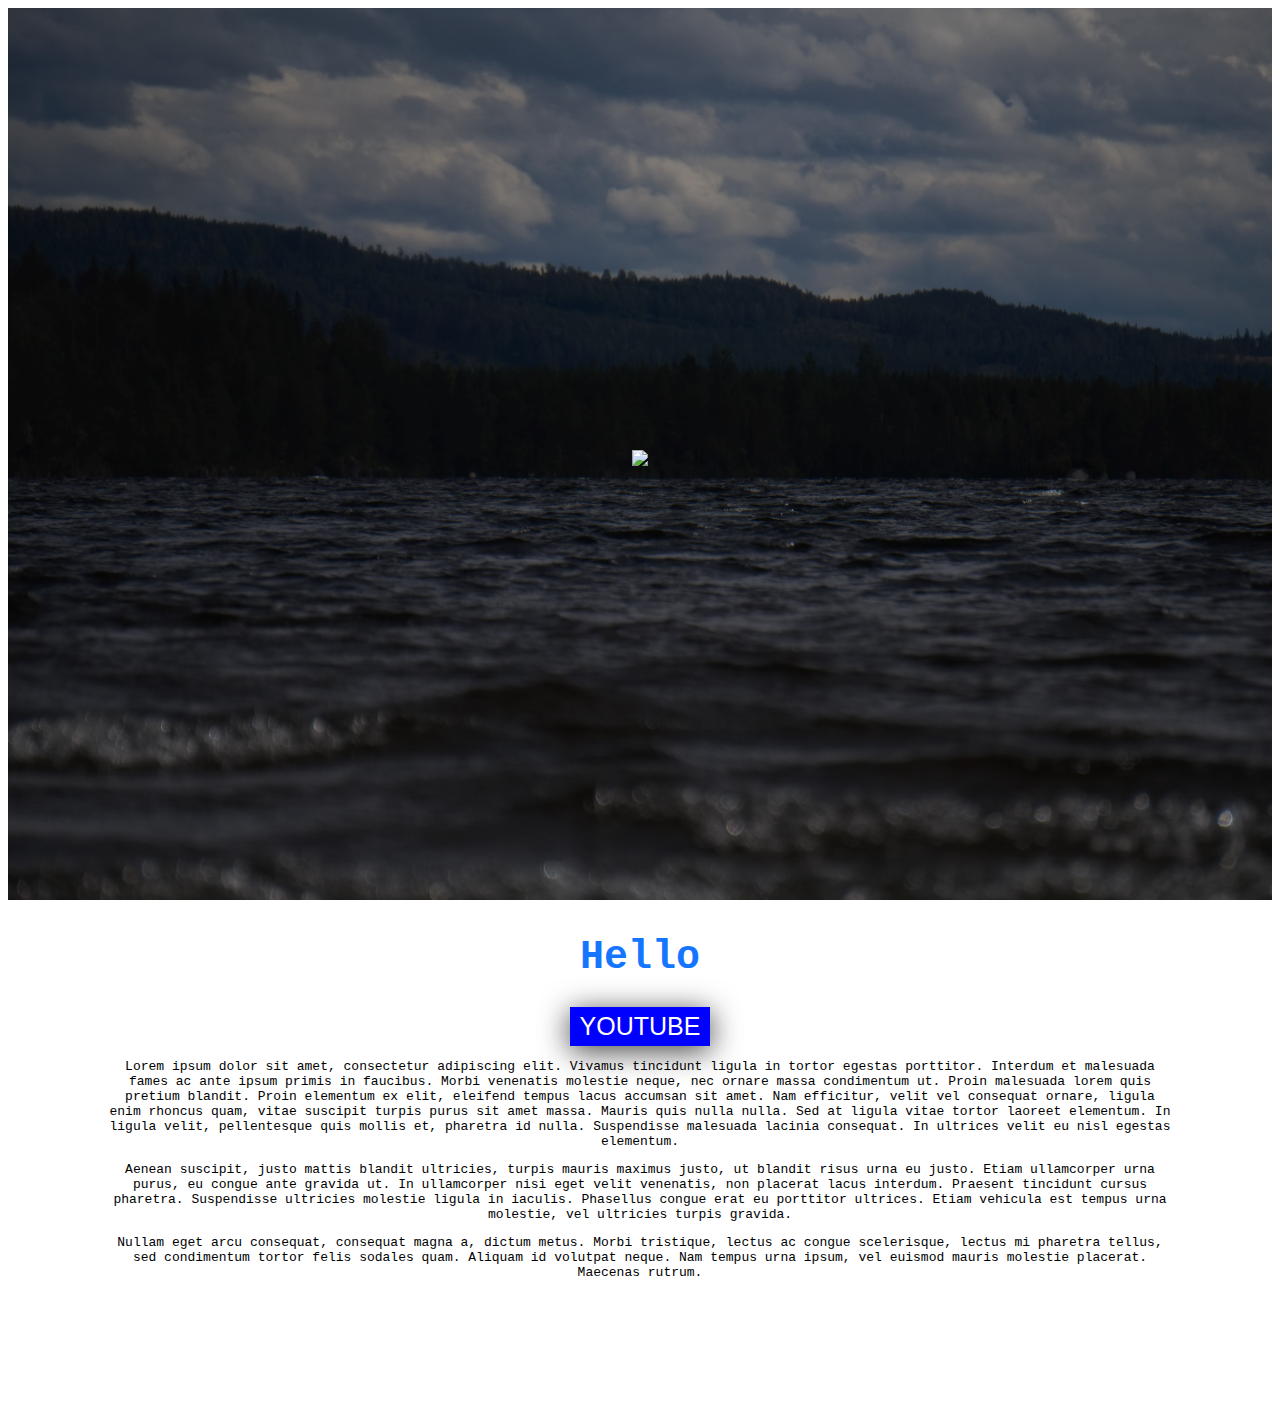
==== nowez/index.html @ e5bb8666 "Renamed ceteblue to nowez" ====
<html>
  <head>
    <title>Nowez</title>
    <meta charset="utf-8"/>
    <meta name="description" content="123"/>
    <meta name="keywords" content="ljud, bild"/>
    <meta name="robots" content="index,follow"/>
    <link rel="stylesheet" href="style.css"/>
    <base href="http://williams-macbook-air-2.local:5757/nowez/"/>
    <link rel="icon" href="images/favicon.ico"/>
    <meta name="viewport" content="width=device-width, initial-scale=1.0"/>
  </head>
  <body>
    <header><img src="images/nowez.png"/></header>
    <div class="container">
      <div class="content">
        <div class="text">
          <h1>Hello</h1>
          <div class="link"><a href="http://williams-macbook-air-2.local:5757/ceteblue/?ckcachecontrol=1480158212/">YouTube</a></div>
          <p>Lorem ipsum dolor sit amet, consectetur adipiscing elit. Vivamus tincidunt ligula in tortor egestas porttitor. Interdum et malesuada fames ac ante ipsum primis in faucibus. Morbi venenatis molestie neque, nec ornare massa condimentum ut. Proin malesuada lorem quis pretium blandit. Proin elementum ex elit, eleifend tempus lacus accumsan sit amet. Nam efficitur, velit vel consequat ornare, ligula enim rhoncus quam, vitae suscipit turpis purus sit amet massa. Mauris quis nulla nulla. Sed at ligula vitae tortor laoreet elementum. In ligula velit, pellentesque quis mollis et, pharetra id nulla. Suspendisse malesuada lacinia consequat. In ultrices velit eu nisl egestas elementum.</p>
          <p>Aenean suscipit, justo mattis blandit ultricies, turpis mauris maximus justo, ut blandit risus urna eu justo. Etiam ullamcorper urna purus, eu congue ante gravida ut. In ullamcorper nisi eget velit venenatis, non placerat lacus interdum. Praesent tincidunt cursus pharetra. Suspendisse ultricies molestie ligula in iaculis. Phasellus congue erat eu porttitor ultrices. Etiam vehicula est tempus urna molestie, vel ultricies turpis gravida.</p>
          <p>Nullam eget arcu consequat, consequat magna a, dictum metus. Morbi tristique, lectus ac congue scelerisque, lectus mi pharetra tellus, sed condimentum tortor felis sodales quam. Aliquam id volutpat neque. Nam tempus urna ipsum, vel euismod mauris molestie placerat. Maecenas rutrum.</p>
        </div>
      </div>
    </div>
  </body>
</html>
---- nowez/style.css ----
html {
  background-color: white; }

h1 {
  color: #1476ff;
  font-family: monospace;
  font-size: 40px; }

.container {
  display: inline-block;
  text-align: center; }

header {
  height: 100vh;
  display: flex;
  flex-direction: column;
  justify-content: center;
  align-items: center;
  background-image: url(images/bg.jpg);
  background-size: cover;
  background-repeat: no-repeat;
  background-attachment: fixed; }

.content {
  padding: 0px 100px 100px 100px;
  font-family: monospace;
  background-color: white; }

a {
  display: inline-block;
  text-transform: uppercase;
  text-decoration: none;
  padding: 5px 10px 5px 10px;
  background-color: blue;
  color: white;
  font-family: sans-serif;
  font-size: 25px;
  box-shadow: 0px 5px 30px 0px rgba(0, 0, 0, 0.75);
  transition: ease-in-out 300ms; }
  a:hover {
    transform: translate(0px, -5px);
    box-shadow: 0px 20px 20px -10px rgba(0, 0, 0, 0.75); }
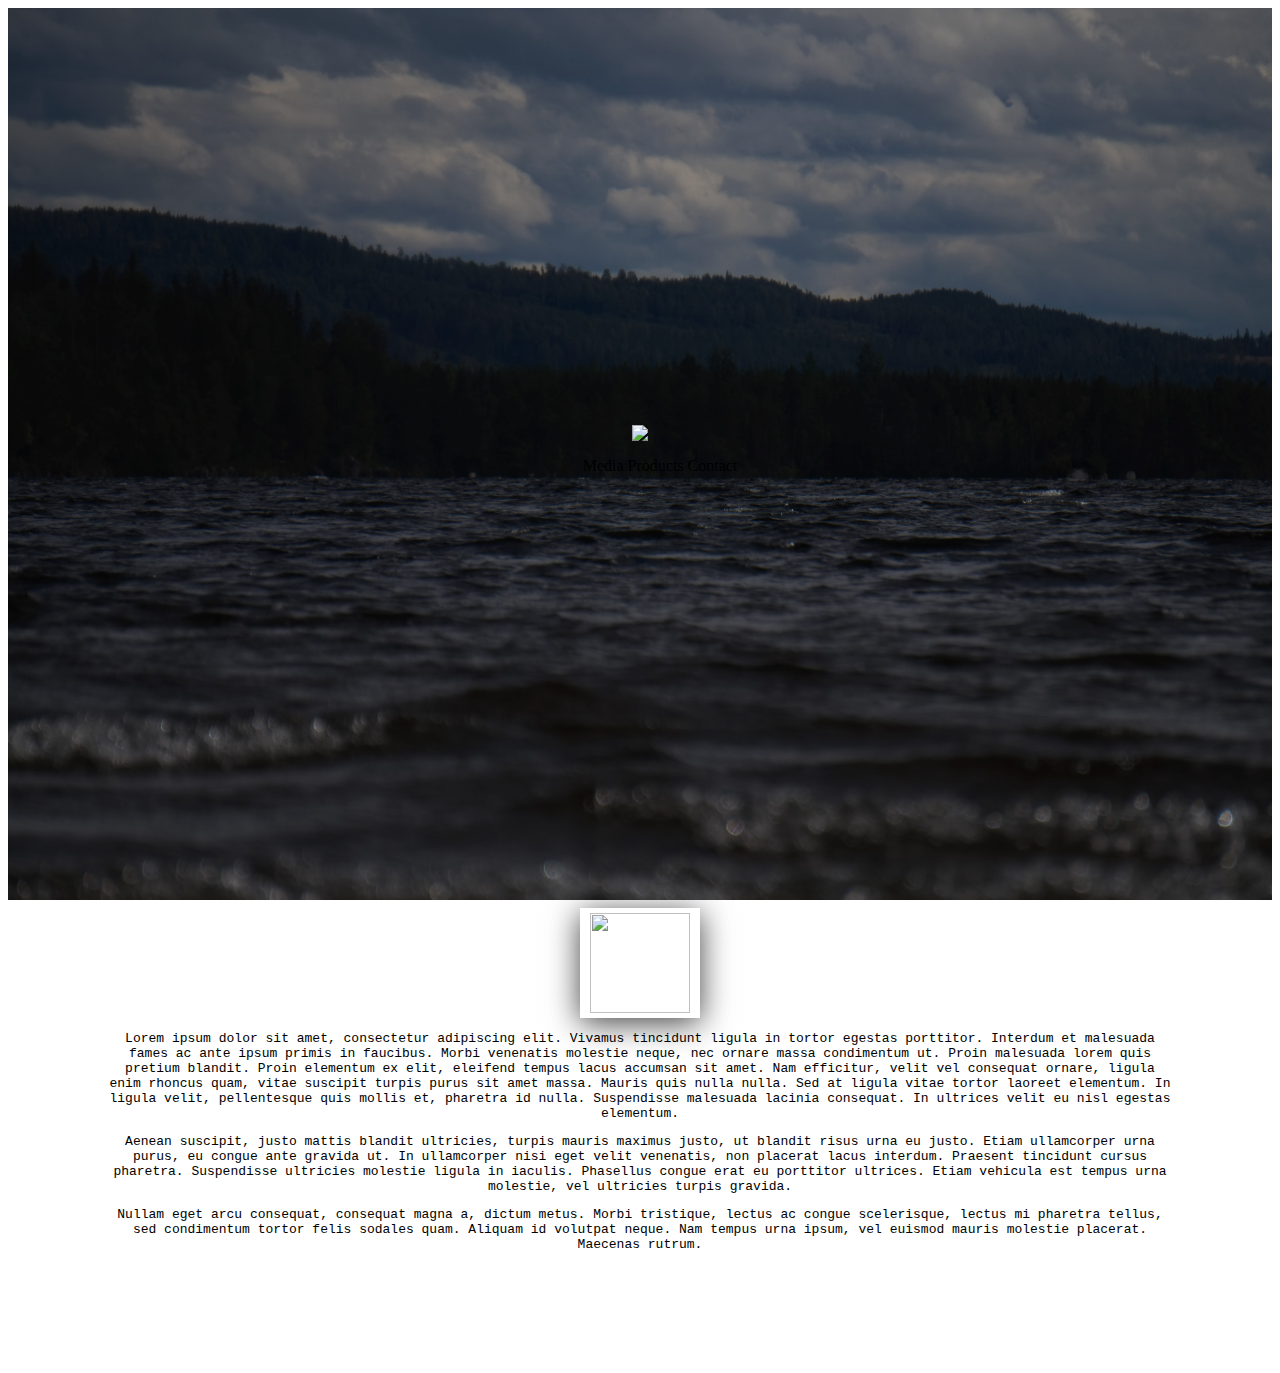
==== commit 653b5156: "added some logic to the mix!" ====
--- a/nowez/index.html
+++ b/nowez/index.html
@@ -7,17 +7,28 @@
     <meta name="keywords" content="ljud, bild"/>
     <meta name="robots" content="index,follow"/>
     <link rel="stylesheet" href="style.css"/>
-    <base href="http://williams-macbook-air-2.local:5757/nowez/"/>
-    <link rel="icon" href="images/favicon.ico"/>
+    <base href="http://iamcomputer.lan:5757/nowez/"/>
+    <link rel="icon" href="assets/img/favicon.ico"/>
     <meta name="viewport" content="width=device-width, initial-scale=1.0"/>
   </head>
   <body>
-    <header><img src="images/nowez.png"/></header>
+    <header>
+      <img src="assets/img/nowez.png"/>
+
+      <ul class="nav">
+        <li<a href="http://www.youtube.com">Media</a></li>
+        <li<a href="#Products">Products</a></li>
+        <li<a href="#Contact">Contact</a></li>
+        <li<a href=""></a></li>
+        <li<a href=""></a></li>
+
+    </header>
     <div class="container">
+
+
       <div class="content">
+        <div class="links"><a class="youtube" href="https://www.youtube.com/channel/UCip4gyIlFyg3CA6K2leIuDA"><img src="assets/img/youtube1.png" width="100" height="100"/></a></div>
         <div class="text">
-          <h1>Hello</h1>
-          <div class="link"><a href="http://williams-macbook-air-2.local:5757/ceteblue/?ckcachecontrol=1480158212/">YouTube</a></div>
           <p>Lorem ipsum dolor sit amet, consectetur adipiscing elit. Vivamus tincidunt ligula in tortor egestas porttitor. Interdum et malesuada fames ac ante ipsum primis in faucibus. Morbi venenatis molestie neque, nec ornare massa condimentum ut. Proin malesuada lorem quis pretium blandit. Proin elementum ex elit, eleifend tempus lacus accumsan sit amet. Nam efficitur, velit vel consequat ornare, ligula enim rhoncus quam, vitae suscipit turpis purus sit amet massa. Mauris quis nulla nulla. Sed at ligula vitae tortor laoreet elementum. In ligula velit, pellentesque quis mollis et, pharetra id nulla. Suspendisse malesuada lacinia consequat. In ultrices velit eu nisl egestas elementum.</p>
           <p>Aenean suscipit, justo mattis blandit ultricies, turpis mauris maximus justo, ut blandit risus urna eu justo. Etiam ullamcorper urna purus, eu congue ante gravida ut. In ullamcorper nisi eget velit venenatis, non placerat lacus interdum. Praesent tincidunt cursus pharetra. Suspendisse ultricies molestie ligula in iaculis. Phasellus congue erat eu porttitor ultrices. Etiam vehicula est tempus urna molestie, vel ultricies turpis gravida.</p>
           <p>Nullam eget arcu consequat, consequat magna a, dictum metus. Morbi tristique, lectus ac congue scelerisque, lectus mi pharetra tellus, sed condimentum tortor felis sodales quam. Aliquam id volutpat neque. Nam tempus urna ipsum, vel euismod mauris molestie placerat. Maecenas rutrum.</p>
@@ -25,4 +36,4 @@
       </div>
     </div>
   </body>
-</html>+</html>
--- a/nowez/style.css
+++ b/nowez/style.css
@@ -16,7 +16,7 @@
   flex-direction: column;
   justify-content: center;
   align-items: center;
-  background-image: url(images/bg.jpg);
+  background-image: url(assets/img/bg.jpg);
   background-size: cover;
   background-repeat: no-repeat;
   background-attachment: fixed; }
@@ -31,7 +31,6 @@
   text-transform: uppercase;
   text-decoration: none;
   padding: 5px 10px 5px 10px;
-  background-color: blue;
   color: white;
   font-family: sans-serif;
   font-size: 25px;
@@ -40,3 +39,12 @@
   a:hover {
     transform: translate(0px, -5px);
     box-shadow: 0px 20px 20px -10px rgba(0, 0, 0, 0.75); }
+
+.link {
+  color: white;
+  font-family: sans-serif; }
+  .link:hover {
+    color: lightgray; }
+  .link:active {
+    color: lightgray;
+    font-style: italic; }
